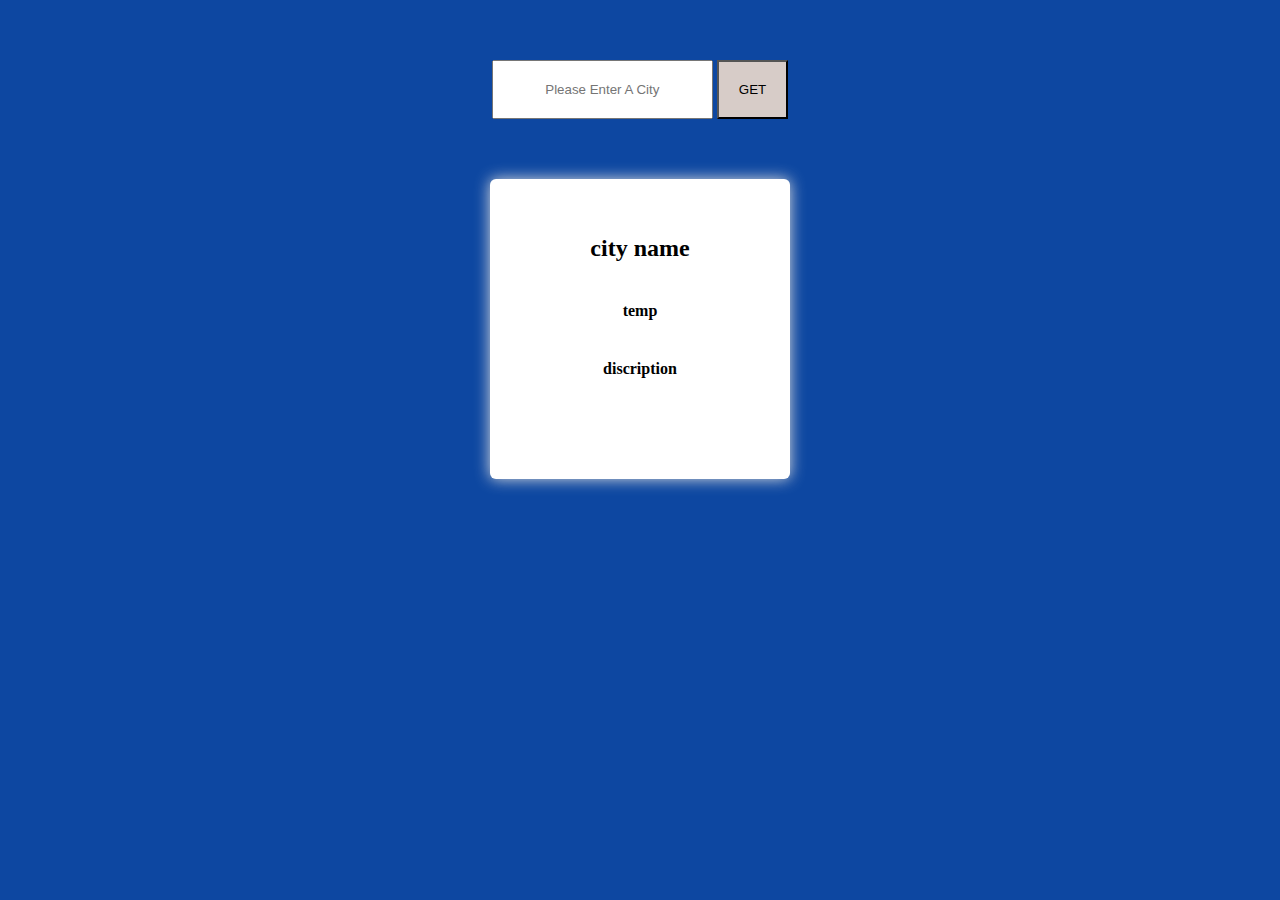
==== index.html @ 1d5a0524 "Rename weatherapp.html to index.html" ====
<!DOCTYPE html>
<head>
    <title>WeatherApp</title>
    <link rel="stylesheet" href="styles.css"/>
</head>
<body>
    <div class="in">
        <input type="text" name="city" class="cityinput" placeholder="Please Enter A City">
        <input type="submit" class="btn" value="GET">
        <h2></h2>
    </div>
    <div class="widget">
        <h2 class="cityoutput">city name</h2>
        <h4 class="tempoutput">temp</h4>
        <h4 class="descoutput">discription</h4>
    </div>
    <script src="app.js"></script>
</body>
---- styles.css ----
* {
    margin: 0;
    padding: 20px;
    box-sizing: border-box;
    justify-content: center;
    align-items: center;
    text-align: center;
}
body{
    background-color: #0d47a1;
}
.btn{
    background-color: #d7ccc8;
}
h4,h2{
    color: black;
}
.widget {
    position: relative;
    display: inline-block;
    box-sizing: content-box;
    width: 228px;
    height: 228px;
    padding: 36px;
    border-radius: 6px;
    background-color: #fff;
    box-shadow: 0 0 15px #ddd;
}
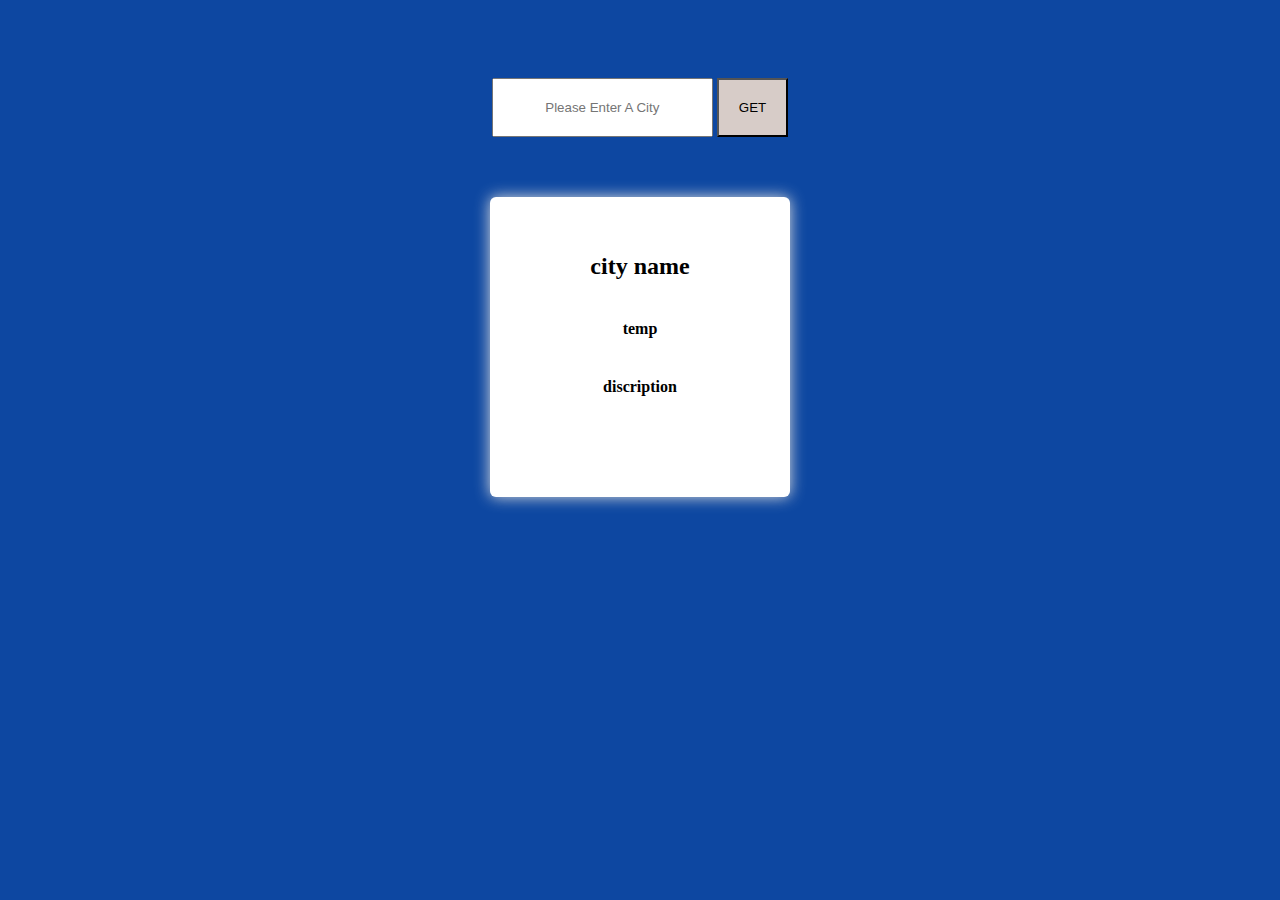
==== commit 9839bf23: "Update index.html" ====
--- a/index.html
+++ b/index.html
@@ -4,6 +4,7 @@
     <link rel="stylesheet" href="styles.css"/>
 </head>
 <body>
+    <br>
     <div class="in">
         <input type="text" name="city" class="cityinput" placeholder="Please Enter A City">
         <input type="submit" class="btn" value="GET">
